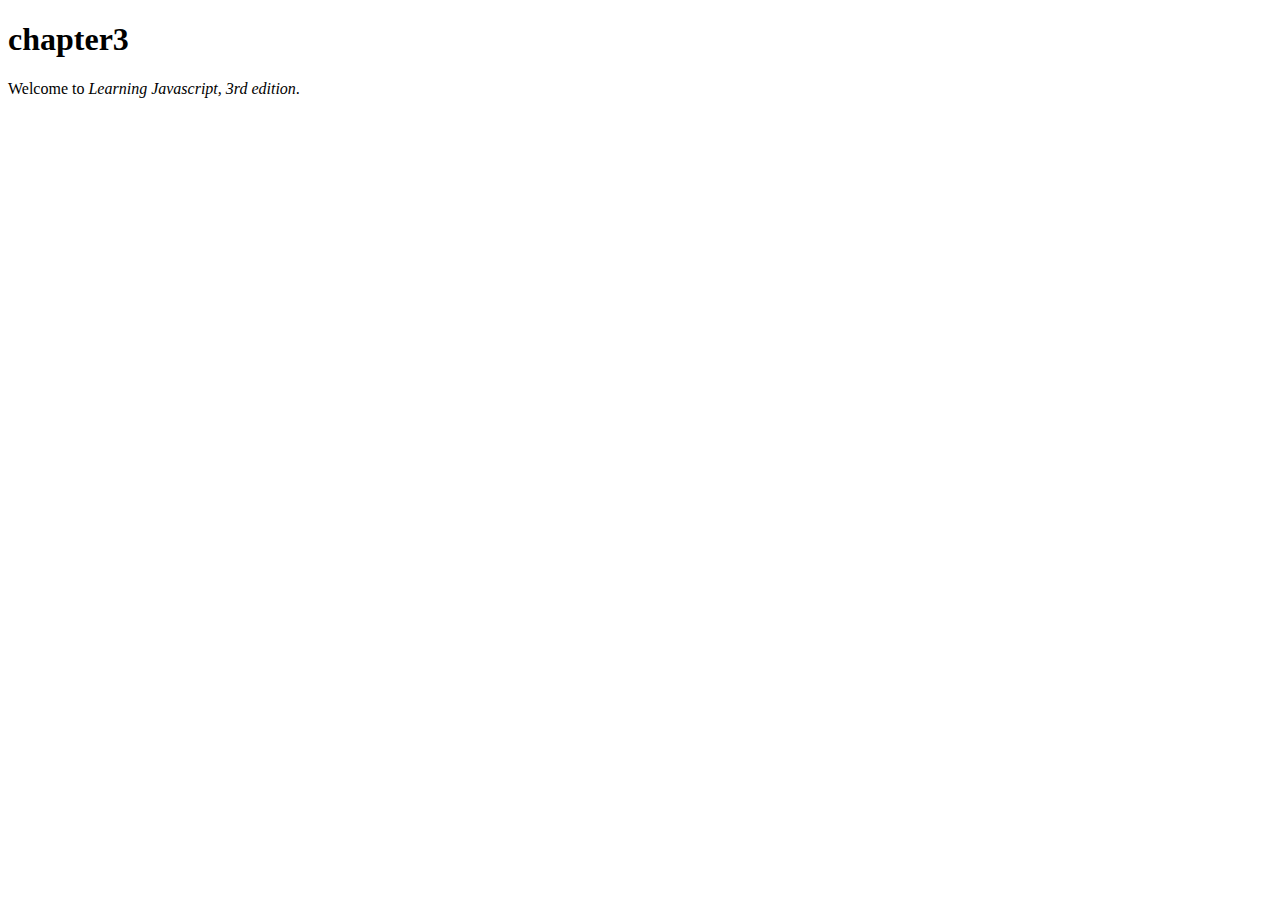
==== chapter3/index.html @ 44b66f3c "1.加入chapter3的练习；2.把jQuery和paper库由网络下载改为本地" ====
<!doctype html>
<html>
	<head>
		<meta http-equiv=Content-Type content="text/html; charset=UTF8">
		<title>chapter3</title>
		<link rel="stylesheet" href="main.css">
	</head>
	<body>
		<h1>chapter3</h1>
		<p>Welcome to <i>Learning Javascript, 3rd edition</i>.</p>

		<script src="../lib/jquery-2.1.1.min.js"></script>
		<script src="main.js"></script>
	</body>
</html>
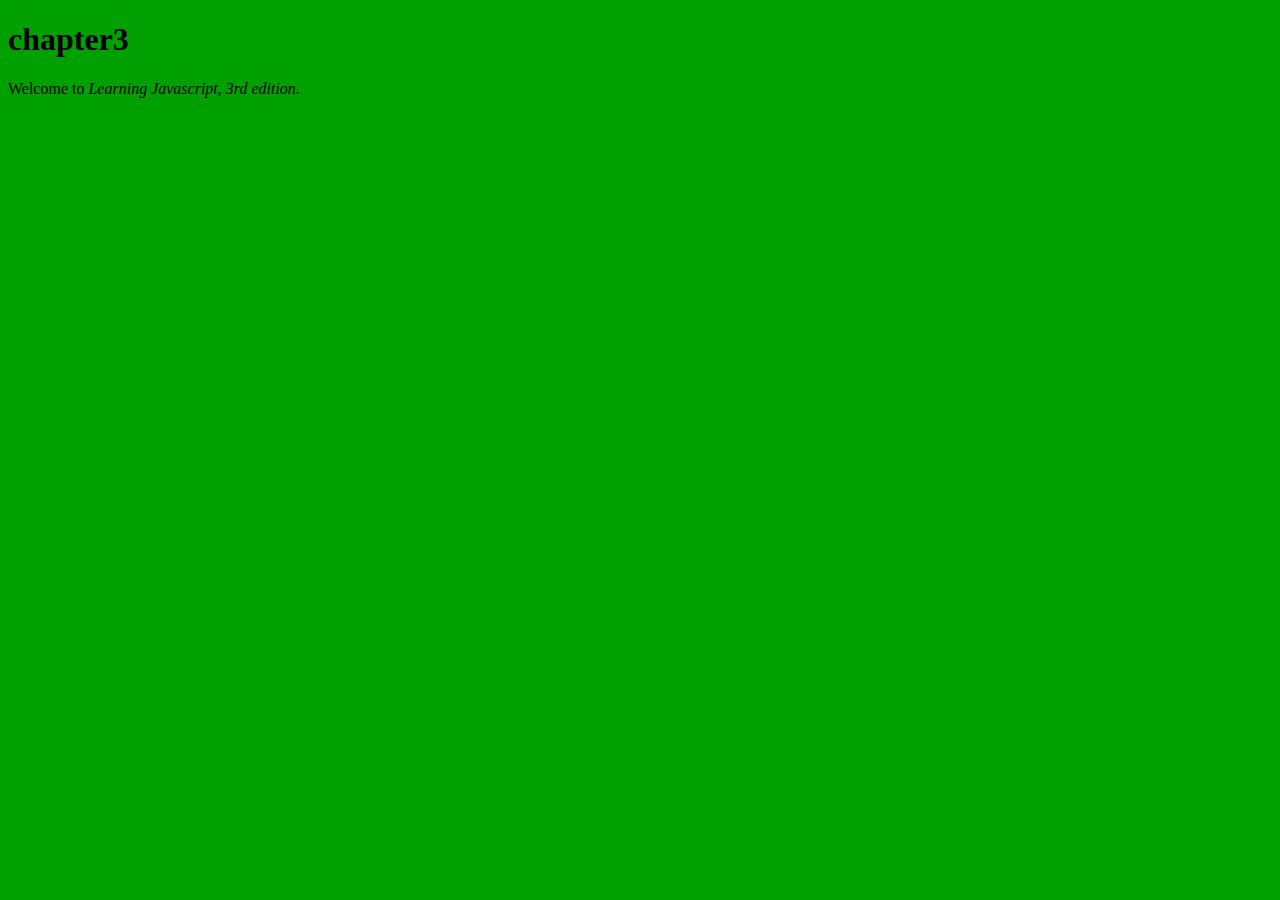
==== commit ddf11a3e: "结束第三章的学习" ====
--- a/chapter3/index.html
+++ b/chapter3/index.html
@@ -5,7 +5,7 @@
 		<title>chapter3</title>
 		<link rel="stylesheet" href="main.css">
 	</head>
-	<body>
+	<body bgcolor="#00a000">
 		<h1>chapter3</h1>
 		<p>Welcome to <i>Learning Javascript, 3rd edition</i>.</p>
 
